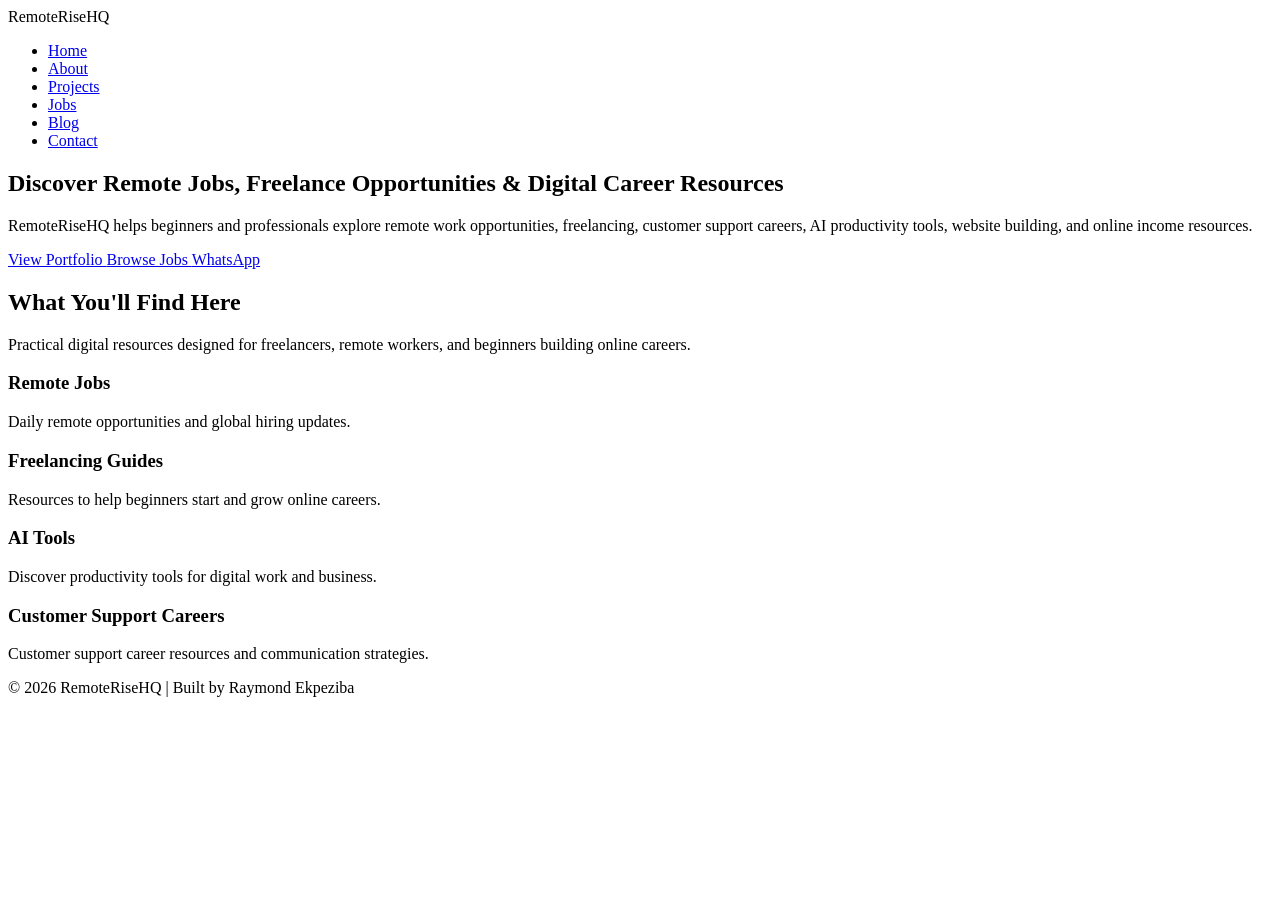
==== index.html @ 2bab2422 "Add files via upload" ====
<!DOCTYPE html>
<html lang="en">
<head>
<meta charset="UTF-8">
<meta name="viewport" content="width=device-width, initial-scale=1.0">

<title>RemoteRiseHQ | Home</title>

<link rel="stylesheet" href="style.css">

<link href="https://fonts.googleapis.com/css2?family=Inter:wght@300;400;500;600;700;800&display=swap" rel="stylesheet">

</head>

<body>

<nav class="navbar">

<div class="logo">
RemoteRiseHQ
</div>

<ul>

<li><a href="index.html">Home</a></li>

<li><a href="about.html">About</a></li>

<li><a href="projects.html">Projects</a></li>

<li><a href="jobs.html">Jobs</a></li>

<li><a href="blog.html">Blog</a></li>

<li><a href="contact.html">Contact</a></li>

</ul>

</nav>

<section class="hero">

<div class="hero-content">

<h1>
Discover <span>Remote Jobs</span>, Freelance Opportunities & Digital Career Resources
</h1>

<p>
RemoteRiseHQ helps beginners and professionals explore remote work opportunities, freelancing, customer support careers, AI productivity tools, website building, and online income resources.
</p>

<div class="hero-buttons">

<a href="projects.html" class="primary-btn">
View Portfolio
</a>

<a href="jobs.html" class="secondary-btn">
Browse Jobs
</a>

<a href="https://wa.me/2347015598205" target="_blank" class="whatsapp-btn">
WhatsApp
</a>

</div>

</div>

</section>

<section class="features">

<div class="section-title">

<h2>
What You'll Find Here
</h2>

<p>
Practical digital resources designed for freelancers, remote workers, and beginners building online careers.
</p>

</div>

<div class="grid">

<div class="card">

<h3>Remote Jobs</h3>

<p>
Daily remote opportunities and global hiring updates.
</p>

</div>

<div class="card">

<h3>Freelancing Guides</h3>

<p>
Resources to help beginners start and grow online careers.
</p>

</div>

<div class="card">

<h3>AI Tools</h3>

<p>
Discover productivity tools for digital work and business.
</p>

</div>

<div class="card">

<h3>Customer Support Careers</h3>

<p>
Customer support career resources and communication strategies.
</p>

</div>

</div>

</section>

<footer>

<p>
© 2026 RemoteRiseHQ | Built by Raymond Ekpeziba
</p>

</footer>

<script src="script.js"></script>

</body>
</html>
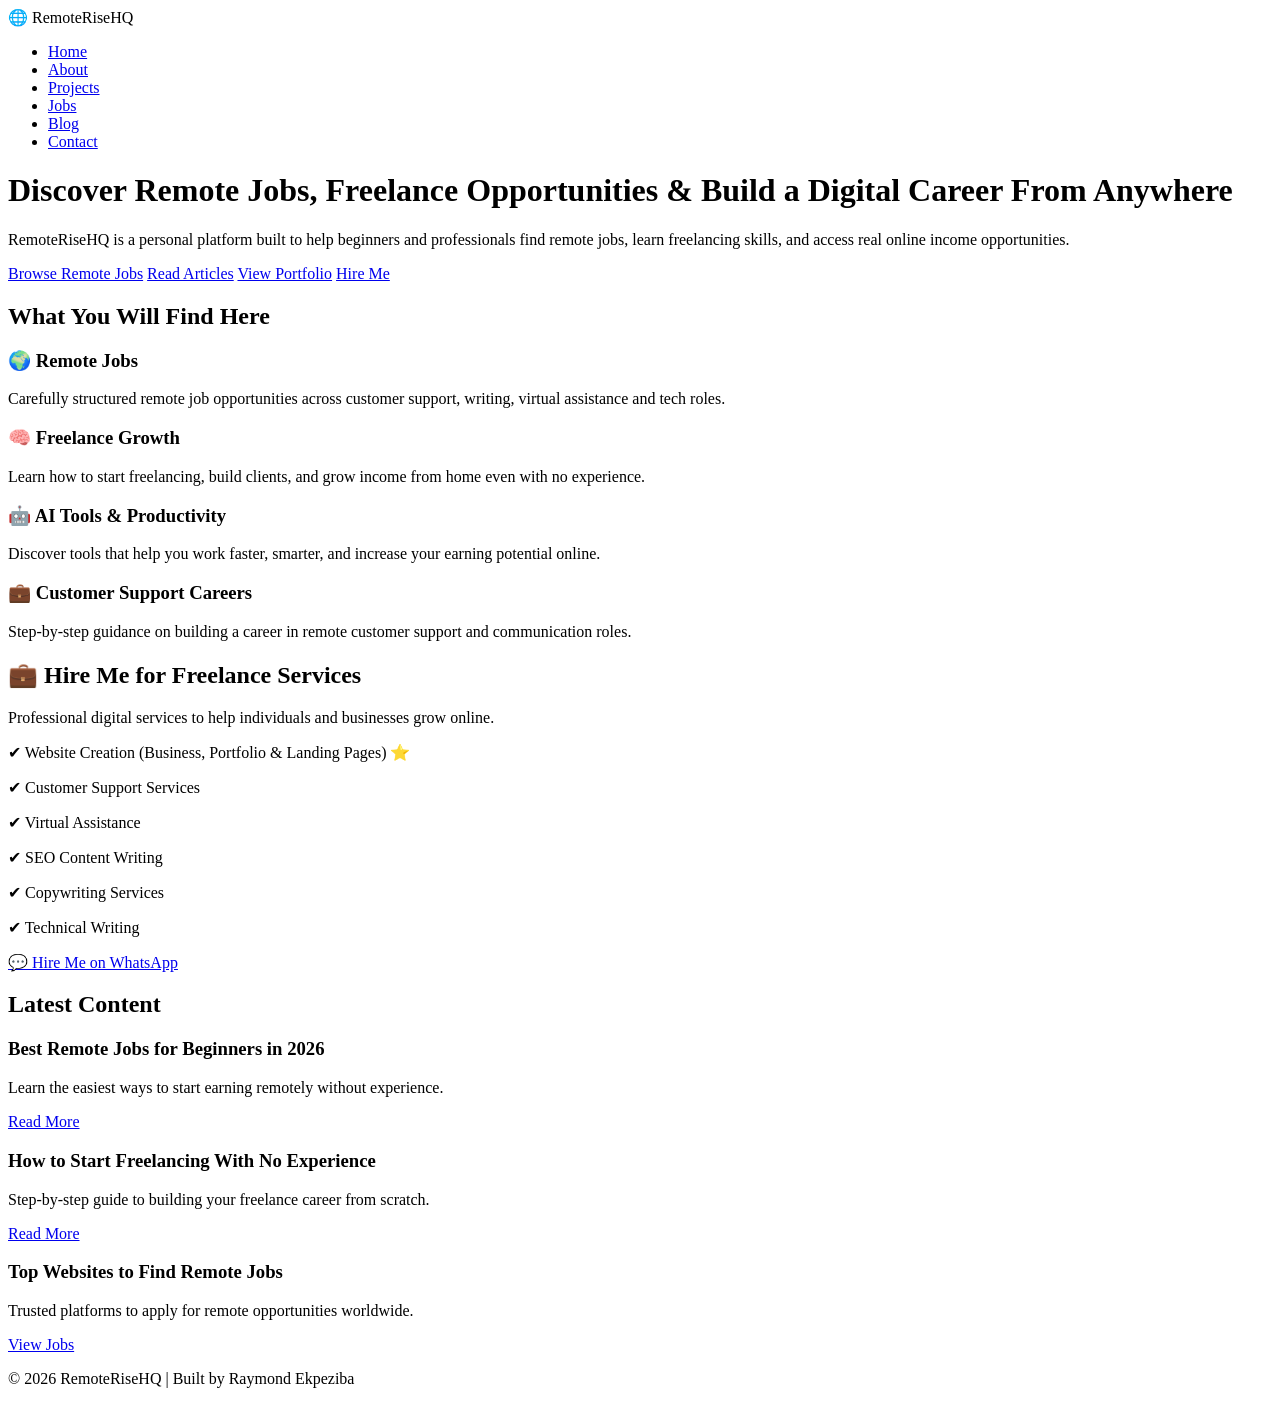
==== commit 13217b7a: "Update index.html" ====
--- a/index.html
+++ b/index.html
@@ -4,141 +4,145 @@
 <meta charset="UTF-8">
 <meta name="viewport" content="width=device-width, initial-scale=1.0">
 
-<title>RemoteRiseHQ | Home</title>
+<title>RemoteRiseHQ | Remote Jobs, Freelance & Digital Growth</title>
 
 <link rel="stylesheet" href="style.css">
-
 <link href="https://fonts.googleapis.com/css2?family=Inter:wght@300;400;500;600;700;800&display=swap" rel="stylesheet">
 
 </head>
 
 <body>
 
+<!-- NAVIGATION -->
 <nav class="navbar">
-
 <div class="logo">
-RemoteRiseHQ
+🌐 RemoteRiseHQ
 </div>
 
 <ul>
-
 <li><a href="index.html">Home</a></li>
-
 <li><a href="about.html">About</a></li>
-
 <li><a href="projects.html">Projects</a></li>
-
 <li><a href="jobs.html">Jobs</a></li>
-
 <li><a href="blog.html">Blog</a></li>
-
 <li><a href="contact.html">Contact</a></li>
-
 </ul>
-
 </nav>
 
-<section class="hero">
-
-<div class="hero-content">
+<!-- HERO SECTION -->
+<header class="hero">
 
 <h1>
-Discover <span>Remote Jobs</span>, Freelance Opportunities & Digital Career Resources
+Discover Remote Jobs, Freelance Opportunities & Build a Digital Career From Anywhere
 </h1>
 
 <p>
-RemoteRiseHQ helps beginners and professionals explore remote work opportunities, freelancing, customer support careers, AI productivity tools, website building, and online income resources.
+RemoteRiseHQ is a personal platform built to help beginners and professionals find remote jobs, learn freelancing skills, and access real online income opportunities.
 </p>
 
 <div class="hero-buttons">
 
-<a href="projects.html" class="primary-btn">
-View Portfolio
-</a>
+<a class="btn primary" href="jobs.html">Browse Remote Jobs</a>
+<a class="btn secondary" href="blog.html">Read Articles</a>
+<a class="btn outline" href="projects.html">View Portfolio</a>
+<a class="btn whatsapp" href="https://wa.me/2347015598205">Hire Me</a>
 
-<a href="jobs.html" class="secondary-btn">
-Browse Jobs
-</a>
+</div>
 
-<a href="https://wa.me/2347015598205" target="_blank" class="whatsapp-btn">
-WhatsApp
-</a>
+</header>
 
+<!-- VALUE SECTION -->
+<section class="section">
+
+<h2>What You Will Find Here</h2>
+
+<div class="grid">
+
+<div class="card">
+<h3>🌍 Remote Jobs</h3>
+<p>Carefully structured remote job opportunities across customer support, writing, virtual assistance and tech roles.</p>
+</div>
+
+<div class="card">
+<h3>🧠 Freelance Growth</h3>
+<p>Learn how to start freelancing, build clients, and grow income from home even with no experience.</p>
+</div>
+
+<div class="card">
+<h3>🤖 AI Tools & Productivity</h3>
+<p>Discover tools that help you work faster, smarter, and increase your earning potential online.</p>
+</div>
+
+<div class="card">
+<h3>💼 Customer Support Careers</h3>
+<p>Step-by-step guidance on building a career in remote customer support and communication roles.</p>
 </div>
 
 </div>
 
 </section>
 
-<section class="features">
+<!-- HIRE ME SECTION (IMPORTANT CONVERSION BLOCK) -->
+<section class="hire-box">
 
-<div class="section-title">
+<h2>💼 Hire Me for Freelance Services</h2>
 
-<h2>
-What You'll Find Here
-</h2>
-
-<p>
-Practical digital resources designed for freelancers, remote workers, and beginners building online careers.
+<p class="sub">
+Professional digital services to help individuals and businesses grow online.
 </p>
 
+<div class="service-list">
+
+<p>✔ Website Creation (Business, Portfolio & Landing Pages) ⭐</p>
+<p>✔ Customer Support Services</p>
+<p>✔ Virtual Assistance</p>
+<p>✔ SEO Content Writing</p>
+<p>✔ Copywriting Services</p>
+<p>✔ Technical Writing</p>
+
 </div>
+
+<a class="btn whatsapp full" href="https://wa.me/2347015598205">
+💬 Hire Me on WhatsApp
+</a>
+
+</section>
+
+<!-- FEATURED PREVIEW -->
+<section class="section">
+
+<h2>Latest Content</h2>
 
 <div class="grid">
 
 <div class="card">
-
-<h3>Remote Jobs</h3>
-
-<p>
-Daily remote opportunities and global hiring updates.
-</p>
-
+<h3>Best Remote Jobs for Beginners in 2026</h3>
+<p>Learn the easiest ways to start earning remotely without experience.</p>
+<a href="blog.html">Read More</a>
 </div>
 
 <div class="card">
-
-<h3>Freelancing Guides</h3>
-
-<p>
-Resources to help beginners start and grow online careers.
-</p>
-
+<h3>How to Start Freelancing With No Experience</h3>
+<p>Step-by-step guide to building your freelance career from scratch.</p>
+<a href="blog.html">Read More</a>
 </div>
 
 <div class="card">
-
-<h3>AI Tools</h3>
-
-<p>
-Discover productivity tools for digital work and business.
-</p>
-
-</div>
-
-<div class="card">
-
-<h3>Customer Support Careers</h3>
-
-<p>
-Customer support career resources and communication strategies.
-</p>
-
+<h3>Top Websites to Find Remote Jobs</h3>
+<p>Trusted platforms to apply for remote opportunities worldwide.</p>
+<a href="jobs.html">View Jobs</a>
 </div>
 
 </div>
 
 </section>
 
+<!-- FOOTER -->
 <footer>
 
-<p>
-© 2026 RemoteRiseHQ | Built by Raymond Ekpeziba
-</p>
+<p>© 2026 RemoteRiseHQ | Built by Raymond Ekpeziba</p>
 
 </footer>
 
-<script src="script.js"></script>
-
 </body>
-</html>+  </html>
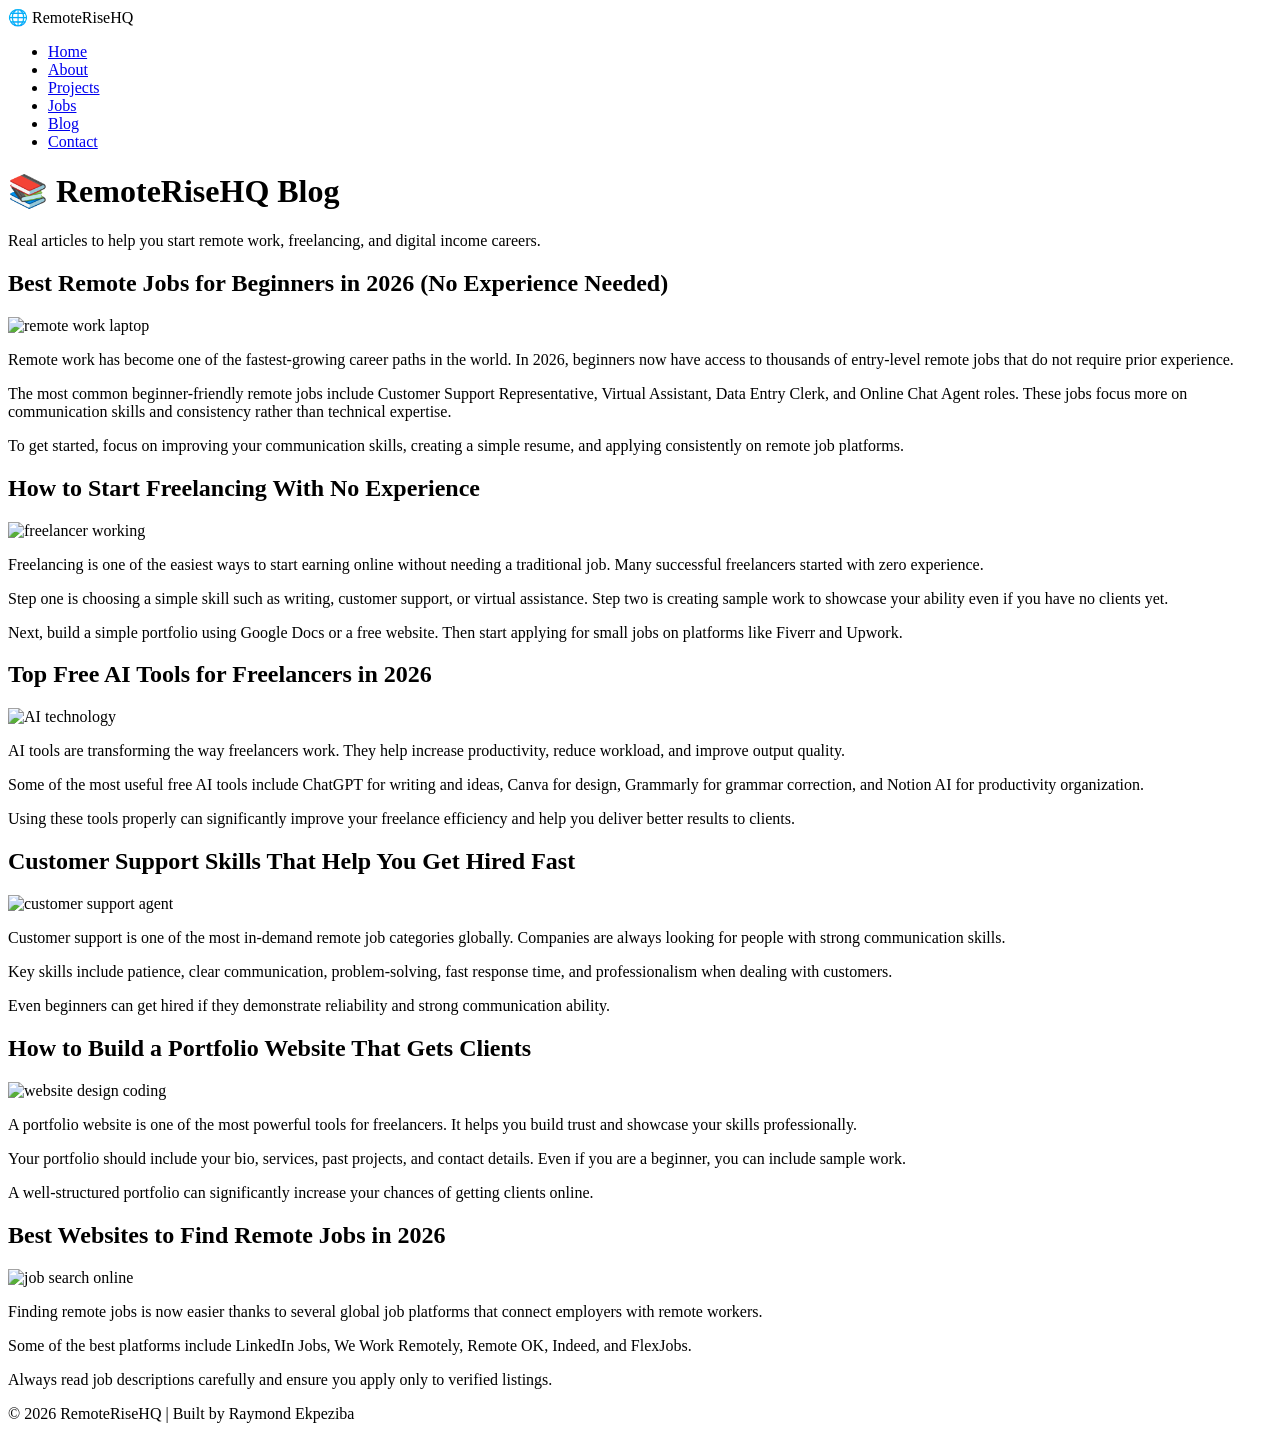
==== commit 896c7066: "Update index.html" ====
--- a/index.html
+++ b/index.html
@@ -4,7 +4,7 @@
 <meta charset="UTF-8">
 <meta name="viewport" content="width=device-width, initial-scale=1.0">
 
-<title>RemoteRiseHQ | Remote Jobs, Freelance & Digital Growth</title>
+<title>Blog | RemoteRiseHQ</title>
 
 <link rel="stylesheet" href="style.css">
 <link href="https://fonts.googleapis.com/css2?family=Inter:wght@300;400;500;600;700;800&display=swap" rel="stylesheet">
@@ -13,12 +13,9 @@
 
 <body>
 
-<!-- NAVIGATION -->
+<!-- NAV -->
 <nav class="navbar">
-<div class="logo">
-🌐 RemoteRiseHQ
-</div>
-
+<div class="logo">🌐 RemoteRiseHQ</div>
 <ul>
 <li><a href="index.html">Home</a></li>
 <li><a href="about.html">About</a></li>
@@ -29,120 +26,147 @@
 </ul>
 </nav>
 
-<!-- HERO SECTION -->
-<header class="hero">
+<!-- HEADER -->
+<header class="page-header">
+<h1>📚 RemoteRiseHQ Blog</h1>
+<p>Real articles to help you start remote work, freelancing, and digital income careers.</p>
+</header>
 
-<h1>
-Discover Remote Jobs, Freelance Opportunities & Build a Digital Career From Anywhere
-</h1>
+<!-- BLOG CONTAINER -->
+<section class="blog-container">
+
+<!-- ARTICLE 1 -->
+<article class="blog-post">
+
+<h2>Best Remote Jobs for Beginners in 2026 (No Experience Needed)</h2>
+
+<img src="https://images.unsplash.com/photo-1521737604893-d14cc237f11d" alt="remote work laptop">
 
 <p>
-RemoteRiseHQ is a personal platform built to help beginners and professionals find remote jobs, learn freelancing skills, and access real online income opportunities.
+Remote work has become one of the fastest-growing career paths in the world. In 2026, beginners now have access to thousands of entry-level remote jobs that do not require prior experience.
 </p>
 
-<div class="hero-buttons">
-
-<a class="btn primary" href="jobs.html">Browse Remote Jobs</a>
-<a class="btn secondary" href="blog.html">Read Articles</a>
-<a class="btn outline" href="projects.html">View Portfolio</a>
-<a class="btn whatsapp" href="https://wa.me/2347015598205">Hire Me</a>
-
-</div>
-
-</header>
-
-<!-- VALUE SECTION -->
-<section class="section">
-
-<h2>What You Will Find Here</h2>
-
-<div class="grid">
-
-<div class="card">
-<h3>🌍 Remote Jobs</h3>
-<p>Carefully structured remote job opportunities across customer support, writing, virtual assistance and tech roles.</p>
-</div>
-
-<div class="card">
-<h3>🧠 Freelance Growth</h3>
-<p>Learn how to start freelancing, build clients, and grow income from home even with no experience.</p>
-</div>
-
-<div class="card">
-<h3>🤖 AI Tools & Productivity</h3>
-<p>Discover tools that help you work faster, smarter, and increase your earning potential online.</p>
-</div>
-
-<div class="card">
-<h3>💼 Customer Support Careers</h3>
-<p>Step-by-step guidance on building a career in remote customer support and communication roles.</p>
-</div>
-
-</div>
-
-</section>
-
-<!-- HIRE ME SECTION (IMPORTANT CONVERSION BLOCK) -->
-<section class="hire-box">
-
-<h2>💼 Hire Me for Freelance Services</h2>
-
-<p class="sub">
-Professional digital services to help individuals and businesses grow online.
+<p>
+The most common beginner-friendly remote jobs include Customer Support Representative, Virtual Assistant, Data Entry Clerk, and Online Chat Agent roles. These jobs focus more on communication skills and consistency rather than technical expertise.
 </p>
 
-<div class="service-list">
+<p>
+To get started, focus on improving your communication skills, creating a simple resume, and applying consistently on remote job platforms.
+</p>
 
-<p>✔ Website Creation (Business, Portfolio & Landing Pages) ⭐</p>
-<p>✔ Customer Support Services</p>
-<p>✔ Virtual Assistance</p>
-<p>✔ SEO Content Writing</p>
-<p>✔ Copywriting Services</p>
-<p>✔ Technical Writing</p>
+</article>
 
-</div>
+<!-- ARTICLE 2 -->
+<article class="blog-post">
 
-<a class="btn whatsapp full" href="https://wa.me/2347015598205">
-💬 Hire Me on WhatsApp
-</a>
+<h2>How to Start Freelancing With No Experience</h2>
 
-</section>
+<img src="https://images.unsplash.com/photo-1522202176988-66273c2fd55f" alt="freelancer working">
 
-<!-- FEATURED PREVIEW -->
-<section class="section">
+<p>
+Freelancing is one of the easiest ways to start earning online without needing a traditional job. Many successful freelancers started with zero experience.
+</p>
 
-<h2>Latest Content</h2>
+<p>
+Step one is choosing a simple skill such as writing, customer support, or virtual assistance. Step two is creating sample work to showcase your ability even if you have no clients yet.
+</p>
 
-<div class="grid">
+<p>
+Next, build a simple portfolio using Google Docs or a free website. Then start applying for small jobs on platforms like Fiverr and Upwork.
+</p>
 
-<div class="card">
-<h3>Best Remote Jobs for Beginners in 2026</h3>
-<p>Learn the easiest ways to start earning remotely without experience.</p>
-<a href="blog.html">Read More</a>
-</div>
+</article>
 
-<div class="card">
-<h3>How to Start Freelancing With No Experience</h3>
-<p>Step-by-step guide to building your freelance career from scratch.</p>
-<a href="blog.html">Read More</a>
-</div>
+<!-- ARTICLE 3 -->
+<article class="blog-post">
 
-<div class="card">
-<h3>Top Websites to Find Remote Jobs</h3>
-<p>Trusted platforms to apply for remote opportunities worldwide.</p>
-<a href="jobs.html">View Jobs</a>
-</div>
+<h2>Top Free AI Tools for Freelancers in 2026</h2>
 
-</div>
+<img src="https://images.unsplash.com/photo-1677442136019-21780ecad995" alt="AI technology">
+
+<p>
+AI tools are transforming the way freelancers work. They help increase productivity, reduce workload, and improve output quality.
+</p>
+
+<p>
+Some of the most useful free AI tools include ChatGPT for writing and ideas, Canva for design, Grammarly for grammar correction, and Notion AI for productivity organization.
+</p>
+
+<p>
+Using these tools properly can significantly improve your freelance efficiency and help you deliver better results to clients.
+</p>
+
+</article>
+
+<!-- ARTICLE 4 -->
+<article class="blog-post">
+
+<h2>Customer Support Skills That Help You Get Hired Fast</h2>
+
+<img src="https://images.unsplash.com/photo-1556741533-f6acd647d2fb" alt="customer support agent">
+
+<p>
+Customer support is one of the most in-demand remote job categories globally. Companies are always looking for people with strong communication skills.
+</p>
+
+<p>
+Key skills include patience, clear communication, problem-solving, fast response time, and professionalism when dealing with customers.
+</p>
+
+<p>
+Even beginners can get hired if they demonstrate reliability and strong communication ability.
+</p>
+
+</article>
+
+<!-- ARTICLE 5 -->
+<article class="blog-post">
+
+<h2>How to Build a Portfolio Website That Gets Clients</h2>
+
+<img src="https://images.unsplash.com/photo-1461749280684-dccba630e2f6" alt="website design coding">
+
+<p>
+A portfolio website is one of the most powerful tools for freelancers. It helps you build trust and showcase your skills professionally.
+</p>
+
+<p>
+Your portfolio should include your bio, services, past projects, and contact details. Even if you are a beginner, you can include sample work.
+</p>
+
+<p>
+A well-structured portfolio can significantly increase your chances of getting clients online.
+</p>
+
+</article>
+
+<!-- ARTICLE 6 -->
+<article class="blog-post">
+
+<h2>Best Websites to Find Remote Jobs in 2026</h2>
+
+<img src="https://images.unsplash.com/photo-1454165804606-c3d57bc86b40" alt="job search online">
+
+<p>
+Finding remote jobs is now easier thanks to several global job platforms that connect employers with remote workers.
+</p>
+
+<p>
+Some of the best platforms include LinkedIn Jobs, We Work Remotely, Remote OK, Indeed, and FlexJobs.
+</p>
+
+<p>
+Always read job descriptions carefully and ensure you apply only to verified listings.
+</p>
+
+</article>
 
 </section>
 
 <!-- FOOTER -->
 <footer>
-
 <p>© 2026 RemoteRiseHQ | Built by Raymond Ekpeziba</p>
-
 </footer>
 
 </body>
-  </html>
+                                                        </html>
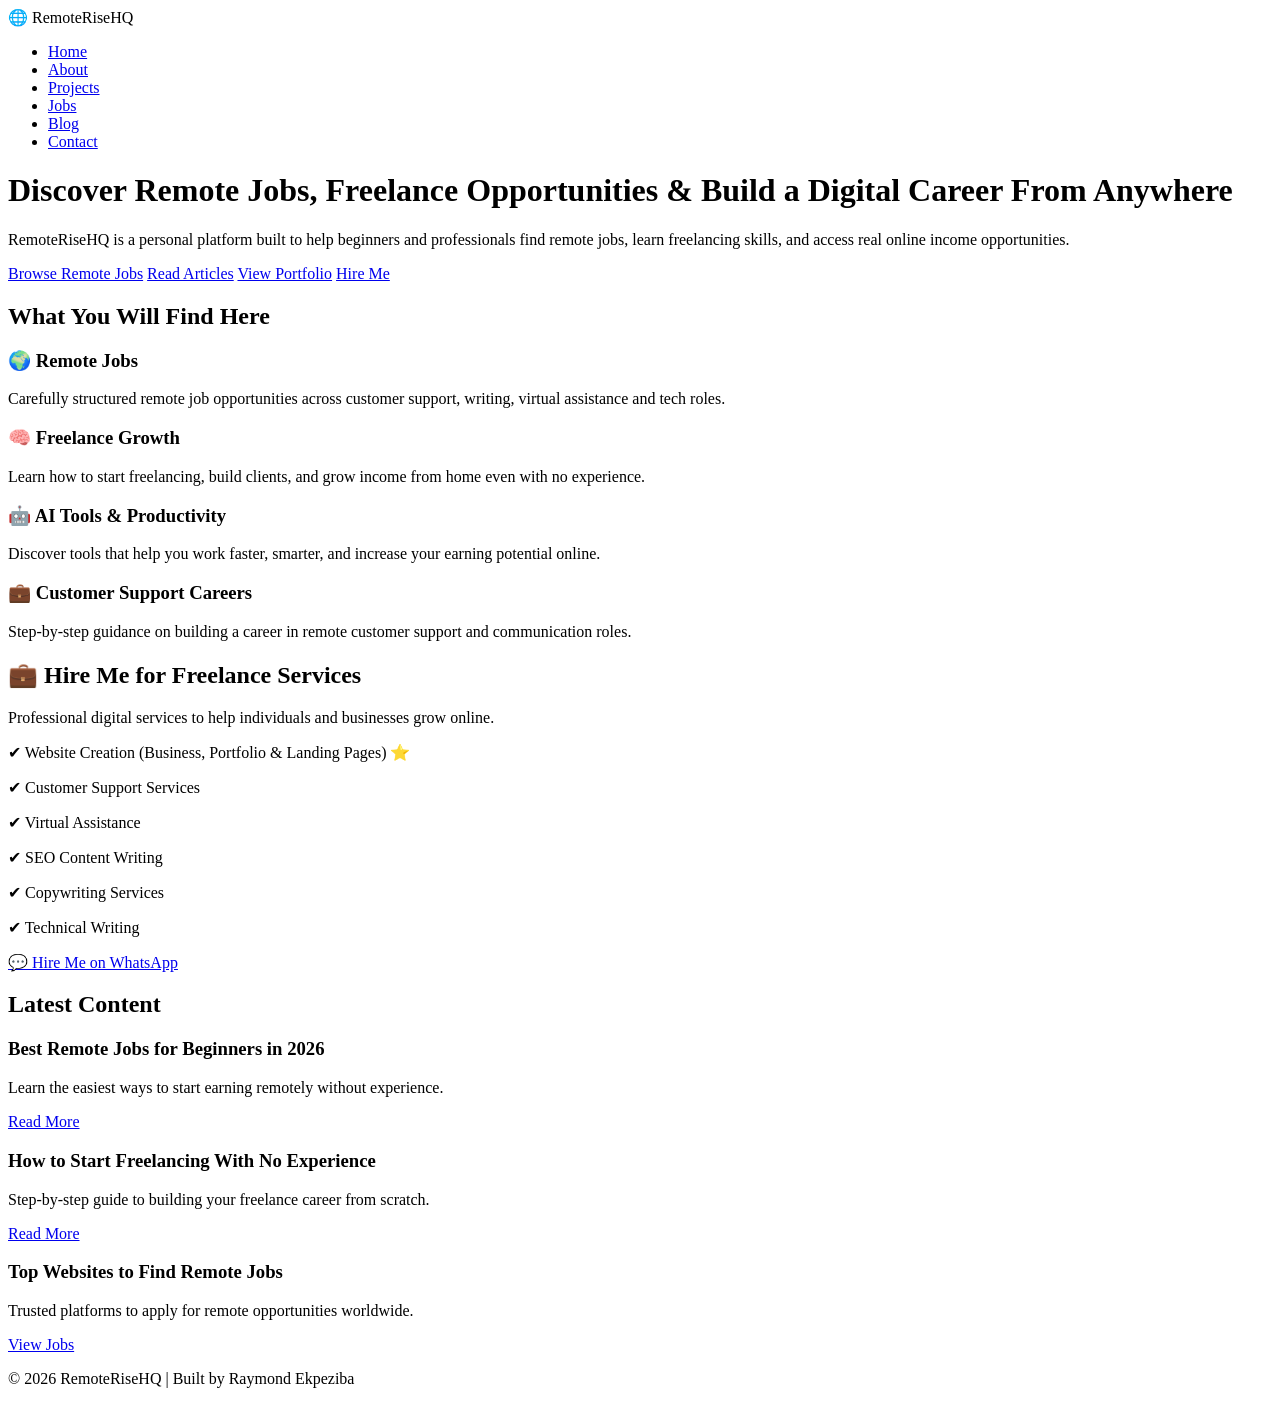
==== commit df38110f: "Update index.html" ====
--- a/index.html
+++ b/index.html
@@ -4,7 +4,7 @@
 <meta charset="UTF-8">
 <meta name="viewport" content="width=device-width, initial-scale=1.0">
 
-<title>Blog | RemoteRiseHQ</title>
+<title>RemoteRiseHQ | Remote Jobs, Freelance & Digital Growth</title>
 
 <link rel="stylesheet" href="style.css">
 <link href="https://fonts.googleapis.com/css2?family=Inter:wght@300;400;500;600;700;800&display=swap" rel="stylesheet">
@@ -13,9 +13,12 @@
 
 <body>
 
-<!-- NAV -->
+<!-- NAVIGATION -->
 <nav class="navbar">
-<div class="logo">🌐 RemoteRiseHQ</div>
+<div class="logo">
+🌐 RemoteRiseHQ
+</div>
+
 <ul>
 <li><a href="index.html">Home</a></li>
 <li><a href="about.html">About</a></li>
@@ -26,147 +29,120 @@
 </ul>
 </nav>
 
-<!-- HEADER -->
-<header class="page-header">
-<h1>📚 RemoteRiseHQ Blog</h1>
-<p>Real articles to help you start remote work, freelancing, and digital income careers.</p>
+<!-- HERO SECTION -->
+<header class="hero">
+
+<h1>
+Discover Remote Jobs, Freelance Opportunities & Build a Digital Career From Anywhere
+</h1>
+
+<p>
+RemoteRiseHQ is a personal platform built to help beginners and professionals find remote jobs, learn freelancing skills, and access real online income opportunities.
+</p>
+
+<div class="hero-buttons">
+
+<a class="btn primary" href="jobs.html">Browse Remote Jobs</a>
+<a class="btn secondary" href="blog.html">Read Articles</a>
+<a class="btn outline" href="projects.html">View Portfolio</a>
+<a class="btn whatsapp" href="https://wa.me/2347015598205">Hire Me</a>
+
+</div>
+
 </header>
 
-<!-- BLOG CONTAINER -->
-<section class="blog-container">
+<!-- VALUE SECTION -->
+<section class="section">
 
-<!-- ARTICLE 1 -->
-<article class="blog-post">
+<h2>What You Will Find Here</h2>
 
-<h2>Best Remote Jobs for Beginners in 2026 (No Experience Needed)</h2>
+<div class="grid">
 
-<img src="https://images.unsplash.com/photo-1521737604893-d14cc237f11d" alt="remote work laptop">
+<div class="card">
+<h3>🌍 Remote Jobs</h3>
+<p>Carefully structured remote job opportunities across customer support, writing, virtual assistance and tech roles.</p>
+</div>
 
-<p>
-Remote work has become one of the fastest-growing career paths in the world. In 2026, beginners now have access to thousands of entry-level remote jobs that do not require prior experience.
+<div class="card">
+<h3>🧠 Freelance Growth</h3>
+<p>Learn how to start freelancing, build clients, and grow income from home even with no experience.</p>
+</div>
+
+<div class="card">
+<h3>🤖 AI Tools & Productivity</h3>
+<p>Discover tools that help you work faster, smarter, and increase your earning potential online.</p>
+</div>
+
+<div class="card">
+<h3>💼 Customer Support Careers</h3>
+<p>Step-by-step guidance on building a career in remote customer support and communication roles.</p>
+</div>
+
+</div>
+
+</section>
+
+<!-- HIRE ME SECTION (IMPORTANT CONVERSION BLOCK) -->
+<section class="hire-box">
+
+<h2>💼 Hire Me for Freelance Services</h2>
+
+<p class="sub">
+Professional digital services to help individuals and businesses grow online.
 </p>
 
-<p>
-The most common beginner-friendly remote jobs include Customer Support Representative, Virtual Assistant, Data Entry Clerk, and Online Chat Agent roles. These jobs focus more on communication skills and consistency rather than technical expertise.
-</p>
+<div class="service-list">
 
-<p>
-To get started, focus on improving your communication skills, creating a simple resume, and applying consistently on remote job platforms.
-</p>
+<p>✔ Website Creation (Business, Portfolio & Landing Pages) ⭐</p>
+<p>✔ Customer Support Services</p>
+<p>✔ Virtual Assistance</p>
+<p>✔ SEO Content Writing</p>
+<p>✔ Copywriting Services</p>
+<p>✔ Technical Writing</p>
 
-</article>
+</div>
 
-<!-- ARTICLE 2 -->
-<article class="blog-post">
+<a class="btn whatsapp full" href="https://wa.me/2347015598205">
+💬 Hire Me on WhatsApp
+</a>
 
-<h2>How to Start Freelancing With No Experience</h2>
+</section>
 
-<img src="https://images.unsplash.com/photo-1522202176988-66273c2fd55f" alt="freelancer working">
+<!-- FEATURED PREVIEW -->
+<section class="section">
 
-<p>
-Freelancing is one of the easiest ways to start earning online without needing a traditional job. Many successful freelancers started with zero experience.
-</p>
+<h2>Latest Content</h2>
 
-<p>
-Step one is choosing a simple skill such as writing, customer support, or virtual assistance. Step two is creating sample work to showcase your ability even if you have no clients yet.
-</p>
+<div class="grid">
 
-<p>
-Next, build a simple portfolio using Google Docs or a free website. Then start applying for small jobs on platforms like Fiverr and Upwork.
-</p>
+<div class="card">
+<h3>Best Remote Jobs for Beginners in 2026</h3>
+<p>Learn the easiest ways to start earning remotely without experience.</p>
+<a href="blog.html">Read More</a>
+</div>
 
-</article>
+<div class="card">
+<h3>How to Start Freelancing With No Experience</h3>
+<p>Step-by-step guide to building your freelance career from scratch.</p>
+<a href="blog.html">Read More</a>
+</div>
 
-<!-- ARTICLE 3 -->
-<article class="blog-post">
+<div class="card">
+<h3>Top Websites to Find Remote Jobs</h3>
+<p>Trusted platforms to apply for remote opportunities worldwide.</p>
+<a href="jobs.html">View Jobs</a>
+</div>
 
-<h2>Top Free AI Tools for Freelancers in 2026</h2>
-
-<img src="https://images.unsplash.com/photo-1677442136019-21780ecad995" alt="AI technology">
-
-<p>
-AI tools are transforming the way freelancers work. They help increase productivity, reduce workload, and improve output quality.
-</p>
-
-<p>
-Some of the most useful free AI tools include ChatGPT for writing and ideas, Canva for design, Grammarly for grammar correction, and Notion AI for productivity organization.
-</p>
-
-<p>
-Using these tools properly can significantly improve your freelance efficiency and help you deliver better results to clients.
-</p>
-
-</article>
-
-<!-- ARTICLE 4 -->
-<article class="blog-post">
-
-<h2>Customer Support Skills That Help You Get Hired Fast</h2>
-
-<img src="https://images.unsplash.com/photo-1556741533-f6acd647d2fb" alt="customer support agent">
-
-<p>
-Customer support is one of the most in-demand remote job categories globally. Companies are always looking for people with strong communication skills.
-</p>
-
-<p>
-Key skills include patience, clear communication, problem-solving, fast response time, and professionalism when dealing with customers.
-</p>
-
-<p>
-Even beginners can get hired if they demonstrate reliability and strong communication ability.
-</p>
-
-</article>
-
-<!-- ARTICLE 5 -->
-<article class="blog-post">
-
-<h2>How to Build a Portfolio Website That Gets Clients</h2>
-
-<img src="https://images.unsplash.com/photo-1461749280684-dccba630e2f6" alt="website design coding">
-
-<p>
-A portfolio website is one of the most powerful tools for freelancers. It helps you build trust and showcase your skills professionally.
-</p>
-
-<p>
-Your portfolio should include your bio, services, past projects, and contact details. Even if you are a beginner, you can include sample work.
-</p>
-
-<p>
-A well-structured portfolio can significantly increase your chances of getting clients online.
-</p>
-
-</article>
-
-<!-- ARTICLE 6 -->
-<article class="blog-post">
-
-<h2>Best Websites to Find Remote Jobs in 2026</h2>
-
-<img src="https://images.unsplash.com/photo-1454165804606-c3d57bc86b40" alt="job search online">
-
-<p>
-Finding remote jobs is now easier thanks to several global job platforms that connect employers with remote workers.
-</p>
-
-<p>
-Some of the best platforms include LinkedIn Jobs, We Work Remotely, Remote OK, Indeed, and FlexJobs.
-</p>
-
-<p>
-Always read job descriptions carefully and ensure you apply only to verified listings.
-</p>
-
-</article>
+</div>
 
 </section>
 
 <!-- FOOTER -->
 <footer>
+
 <p>© 2026 RemoteRiseHQ | Built by Raymond Ekpeziba</p>
+
 </footer>
 
 </body>
-                                                        </html>
+  </html>
